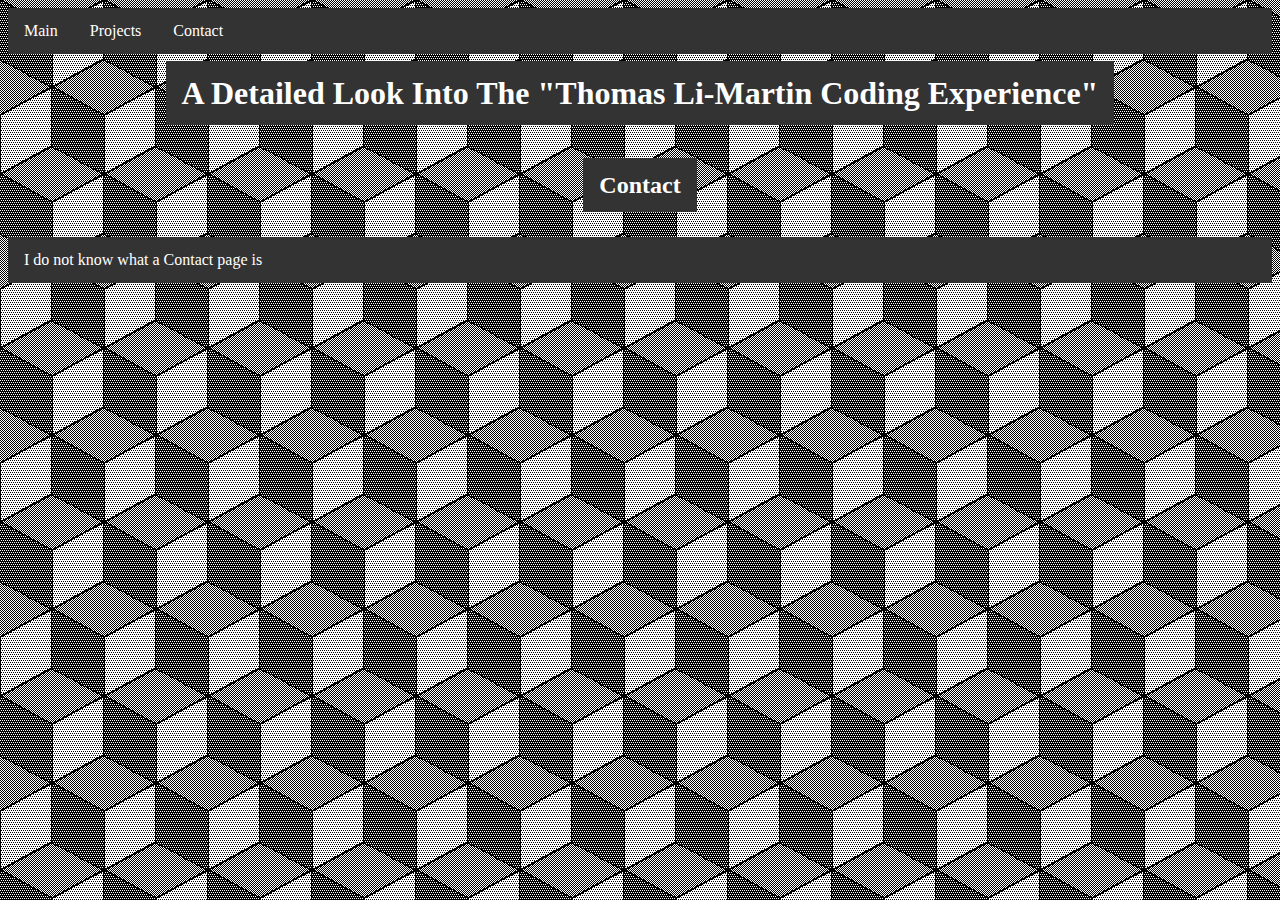
==== contact.html @ e75f0a69 "adding contact page" ====
<head>
    <title>Coding Website - Contact</title>
    <link href="style.css" rel="stylesheet" type="text/css"/>
</head>
<body style="background-image: url('tilable cubes (hostile).png')">
    <ul>
        <li float: left><a href="index.html">Main</a></li>
        <li float: left><a href="projects.html">Projects</a></li>
        <li float: left><a href="contact.html">Contact</a></li>
    </ul>
    <h1 style="text-align: center;"> <span style="background-color: #333333; padding: 14px 16px; color: #ffffff;">A Detailed Look Into The "Thomas Li-Martin Coding Experience"</span> </h1>
    <br>
    <h2 style="text-align: center;"> <span style="background-color: #333333; padding: 14px 16px; color: #ffffff;">Contact</span> </h2>
    <br>
    <ul style="padding: 14px 16px; color: #ffffff;">
        <li style="text-align: center;">I do not know what a Contact page is</li>
    </ul>
</body>
---- style.css ----
ul {
    list-style-type: none;
    margin: 0;
    padding: 0;
    overflow: hidden;
    background-color: #333333;
  }
  
  li {
    float: left;
  }
  
  li a {
    display: block;
    color: white;
    text-align: center;
    padding: 14px 16px;
    text-decoration: none;
  }
  
  /* Change the link color to #111 (black) on hover */
  li a:hover {
    background-color: #000000;
  }
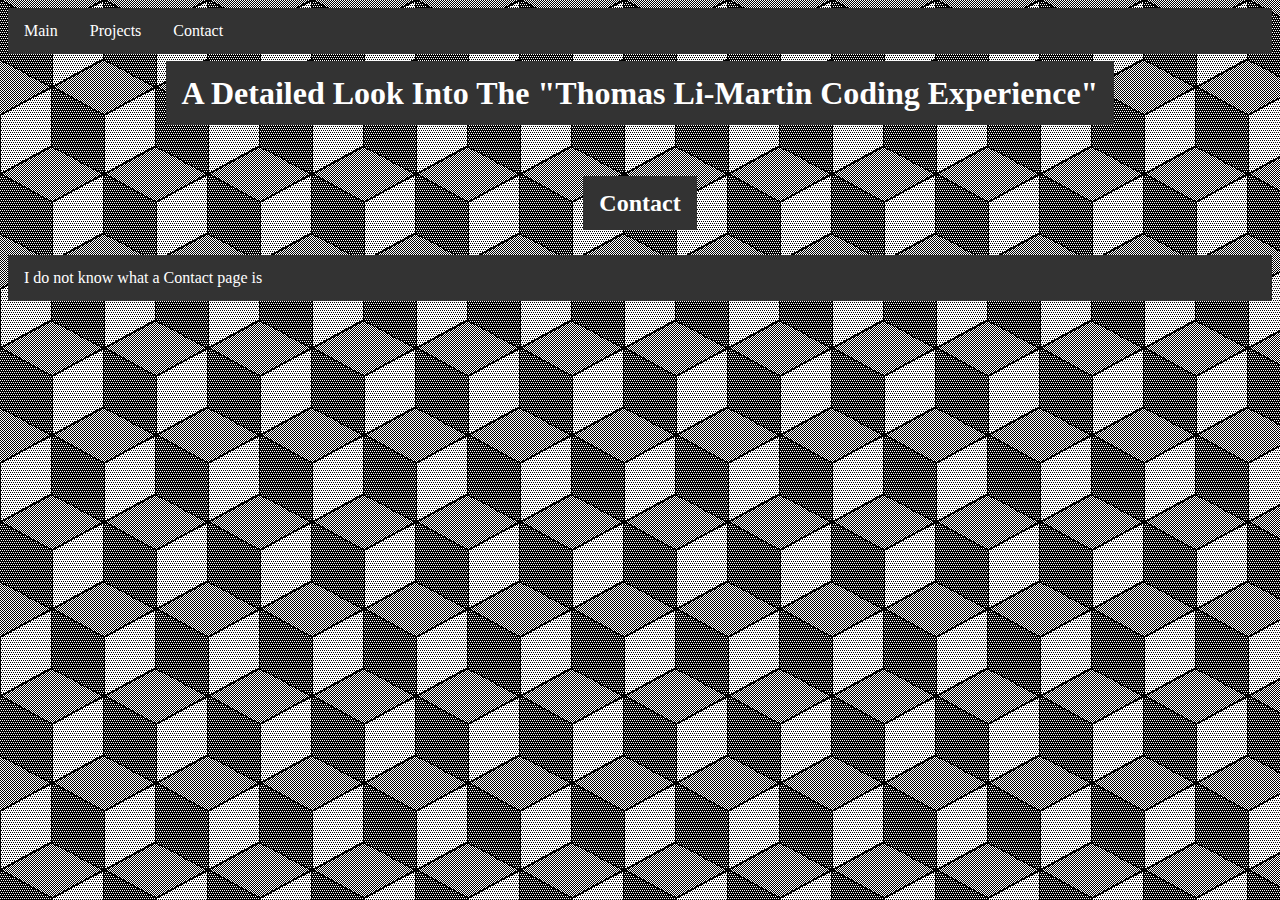
==== commit 9daafe46: "cleaning up" ====
--- a/contact.html
+++ b/contact.html
@@ -9,7 +9,7 @@
         <li float: left><a href="contact.html">Contact</a></li>
     </ul>
     <h1 style="text-align: center;"> <span style="background-color: #333333; padding: 14px 16px; color: #ffffff;">A Detailed Look Into The "Thomas Li-Martin Coding Experience"</span> </h1>
-    <br>
+    <br><br>
     <h2 style="text-align: center;"> <span style="background-color: #333333; padding: 14px 16px; color: #ffffff;">Contact</span> </h2>
     <br>
     <ul style="padding: 14px 16px; color: #ffffff;">
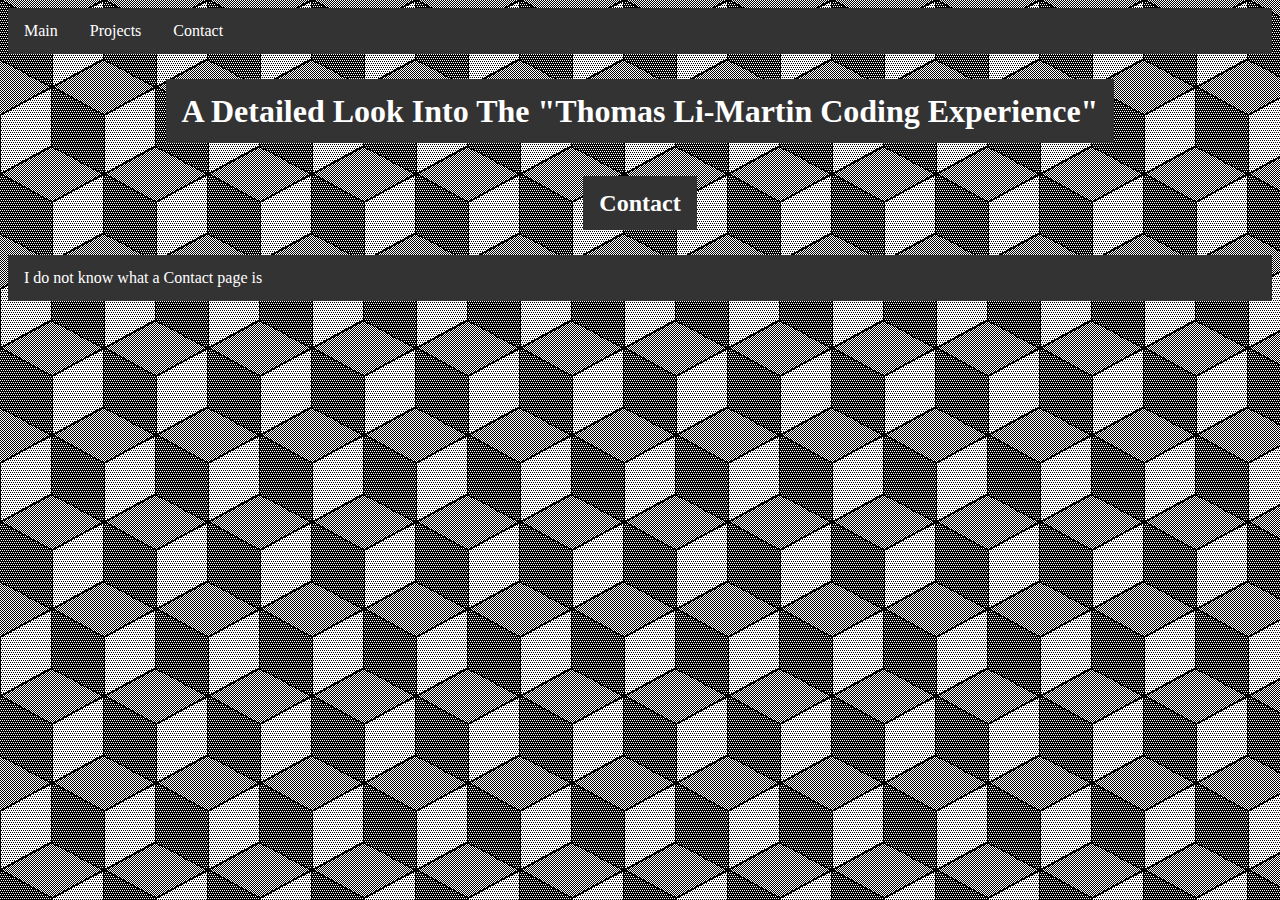
==== commit 89813b04: "fixed spacing of text" ====
--- a/contact.html
+++ b/contact.html
@@ -8,8 +8,9 @@
         <li float: left><a href="projects.html">Projects</a></li>
         <li float: left><a href="contact.html">Contact</a></li>
     </ul>
+    <br>
     <h1 style="text-align: center;"> <span style="background-color: #333333; padding: 14px 16px; color: #ffffff;">A Detailed Look Into The "Thomas Li-Martin Coding Experience"</span> </h1>
-    <br><br>
+    <br>
     <h2 style="text-align: center;"> <span style="background-color: #333333; padding: 14px 16px; color: #ffffff;">Contact</span> </h2>
     <br>
     <ul style="padding: 14px 16px; color: #ffffff;">
